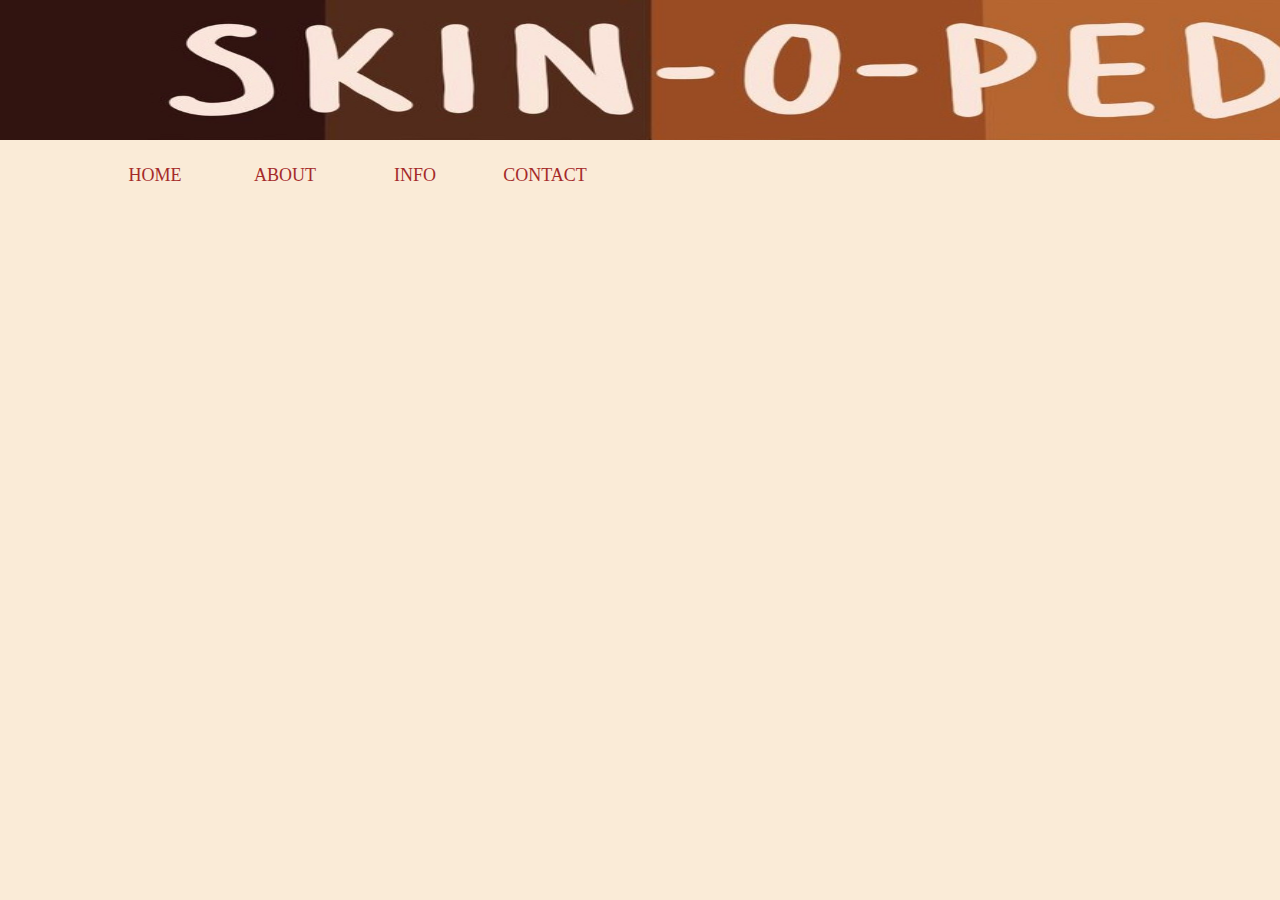
==== breakout.html @ a22f5071 "started working on second screen" ====
<html lang="en">
  <head>
    <meta charset="UTF-8" />
    <meta http-equiv="X-UA-Compatible" content="IE=edge" />
    <meta name="viewport" content="width=device-width, initial-scale=1.0" />
    <link rel="stylesheet" href="breakout.css" />
    <title>Skin-O-Pedia | Study</title>
    <style>
        body{
            margin:0;
            background-color:antiquewhite;
        }
        .header{
            width: 1700px;
            height: 150px;
            margin:center;
        }

        .nav{
            width: 1100px;
            background-color: antiquewhite;
            margin: auto;
            overflow: auto;

        }
        ul{
            margin:0;
            padding: 0;
            list-style: none;
        }
        li{
            float:left;
        }
        a:link{
            color: brown;
            width: 100px;
            text-decoration: none;
            display: block;
            text-align: center;
            padding: 15px;
            text-transform:uppercase ;
            font-size:18px ;
            font-family: Verdan;

        }

    </style>
  </head>
  <body>
  <div class= "header">
      <img src = "./header/logo1.jpg" width = "1685px" height = "140px">

  </div>
  <div class = "nav">
      <ul>
          <li><a href="#" class="btn">Home</a></li>
          <li><a href="#" class="btn">About</a></li>
          <li><a href="#" class="btn">Info</a></li>
          <li><a href="#" class="btn">Contact</a></li>
      </ul>

  </div>
  </body>
---- breakout.css ----
body {
    margin: 0;
    padding: 0;
    font-family: 'Arial', serif;
}

.navbar{
    background-color: #ffffff;
    color: #000000;
    list-style: none;
    text-align: center;
    padding: 20px 0 20px 0;
}
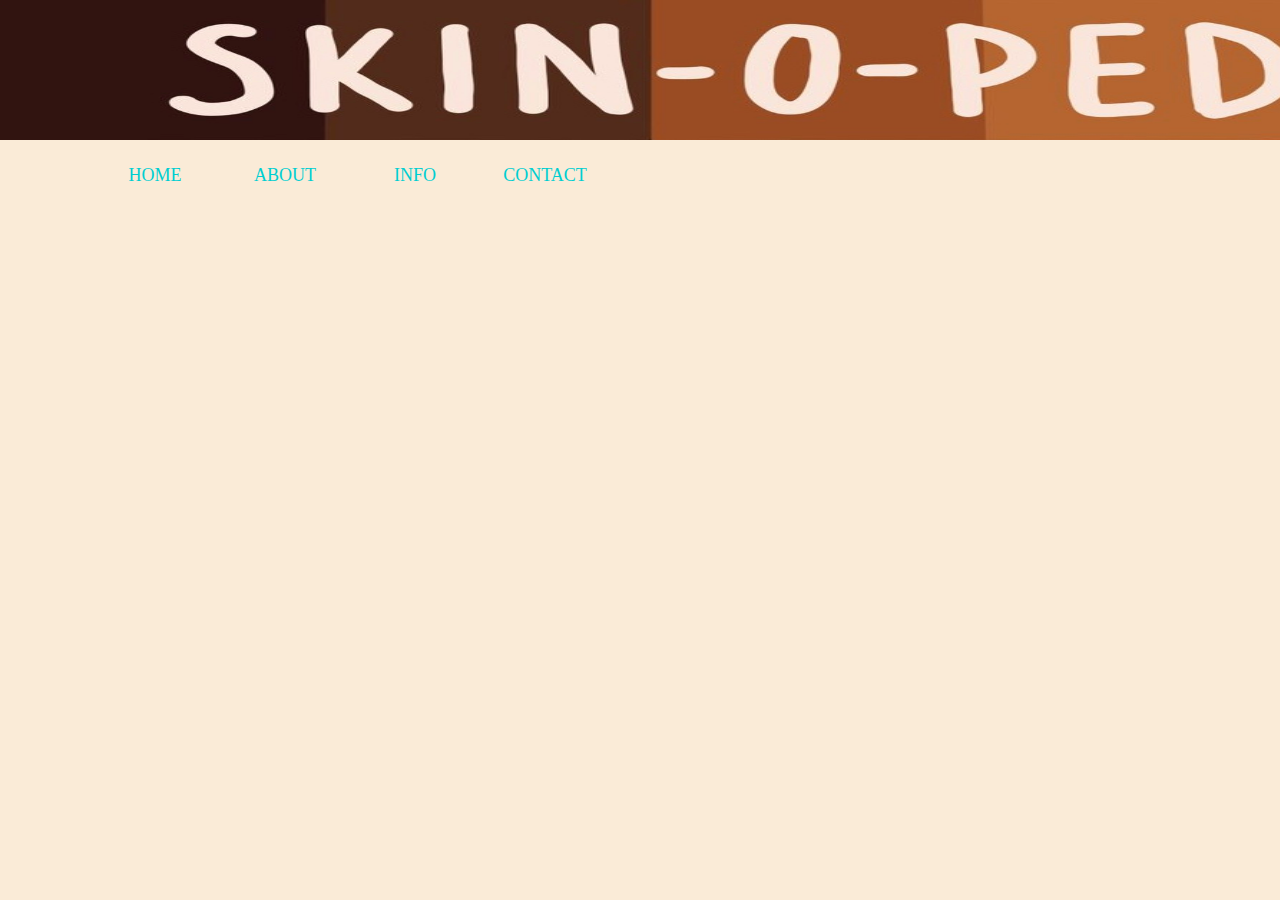
==== commit e3f0f31a: "working on second screen" ====
--- a/breakout.html
+++ b/breakout.html
@@ -19,7 +19,7 @@
         .nav{
             width: 1100px;
             background-color: antiquewhite;
-            margin: auto;
+            margin:auto;
             overflow: auto;
 
         }
@@ -32,7 +32,7 @@
             float:left;
         }
         a:link{
-            color: brown;
+            color: darkturquoise;
             width: 100px;
             text-decoration: none;
             display: block;
@@ -48,7 +48,7 @@
   </head>
   <body>
   <div class= "header">
-      <img src = "./header/logo1.jpg" width = "1685px" height = "140px">
+      <img src = "./header/logo1 copy.jpg" width = "1685px" height = "140px">
 
   </div>
   <div class = "nav">
